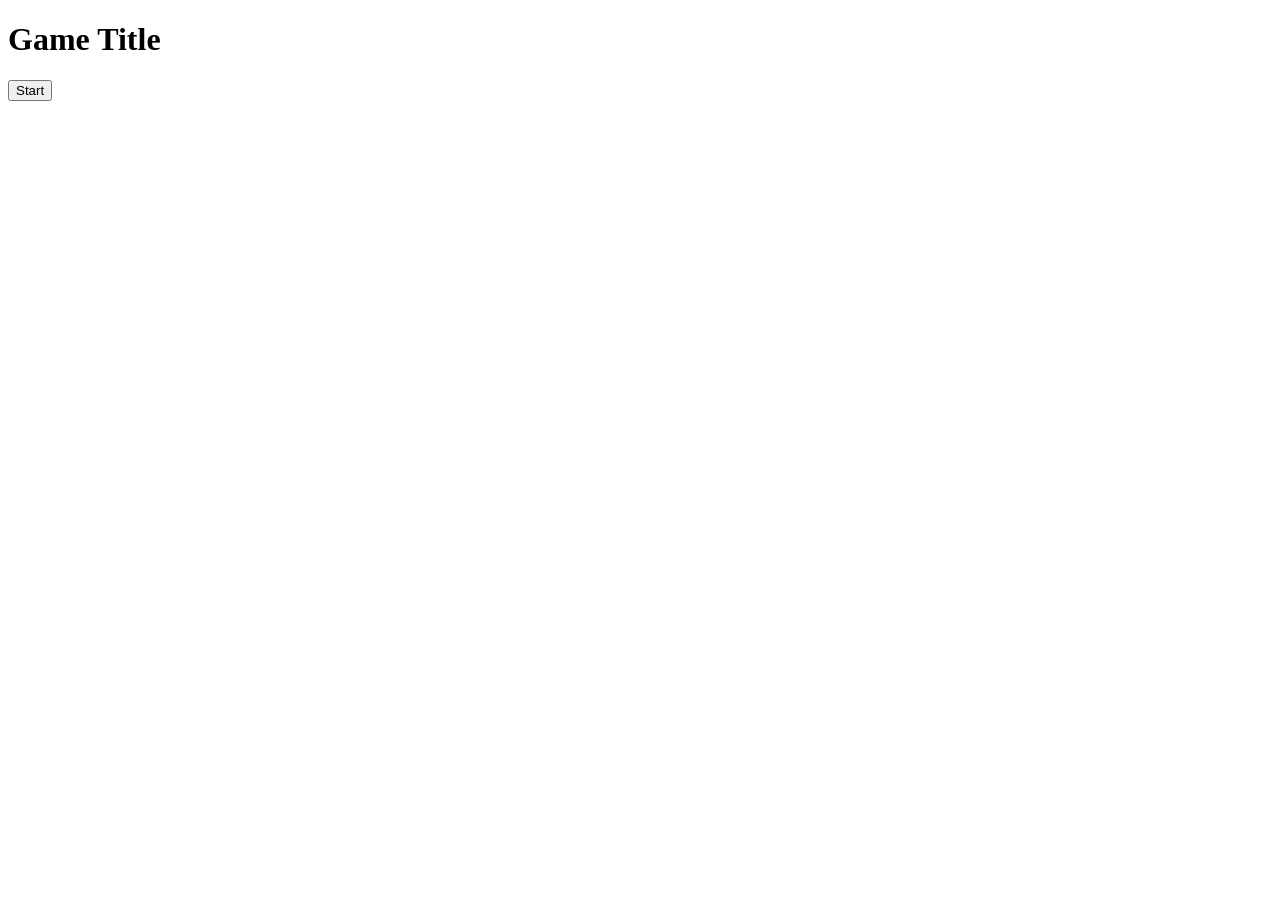
==== index.html @ 52526e9b "added a simple start button" ====
<!DOCTYPE html>
<html>
<head>
<title> Cassie Nguyen's Mystery File </title>
</head>

<link rel="stylesheet" href="som.css">

<body>

<div id="SplashScreen">
<h1>Game Title</h1>
<input id="StartButton" type="button" value="Start"/>
</div>

<canvas id="GameCanvas" style="display: none;">Game Stuff</canvas>

<script>
    $("#StartButton").click(function () {
        $("#SplashScreen").hide();
        $("#GameCanvas").show();
    });
</script>

</body>

</html>
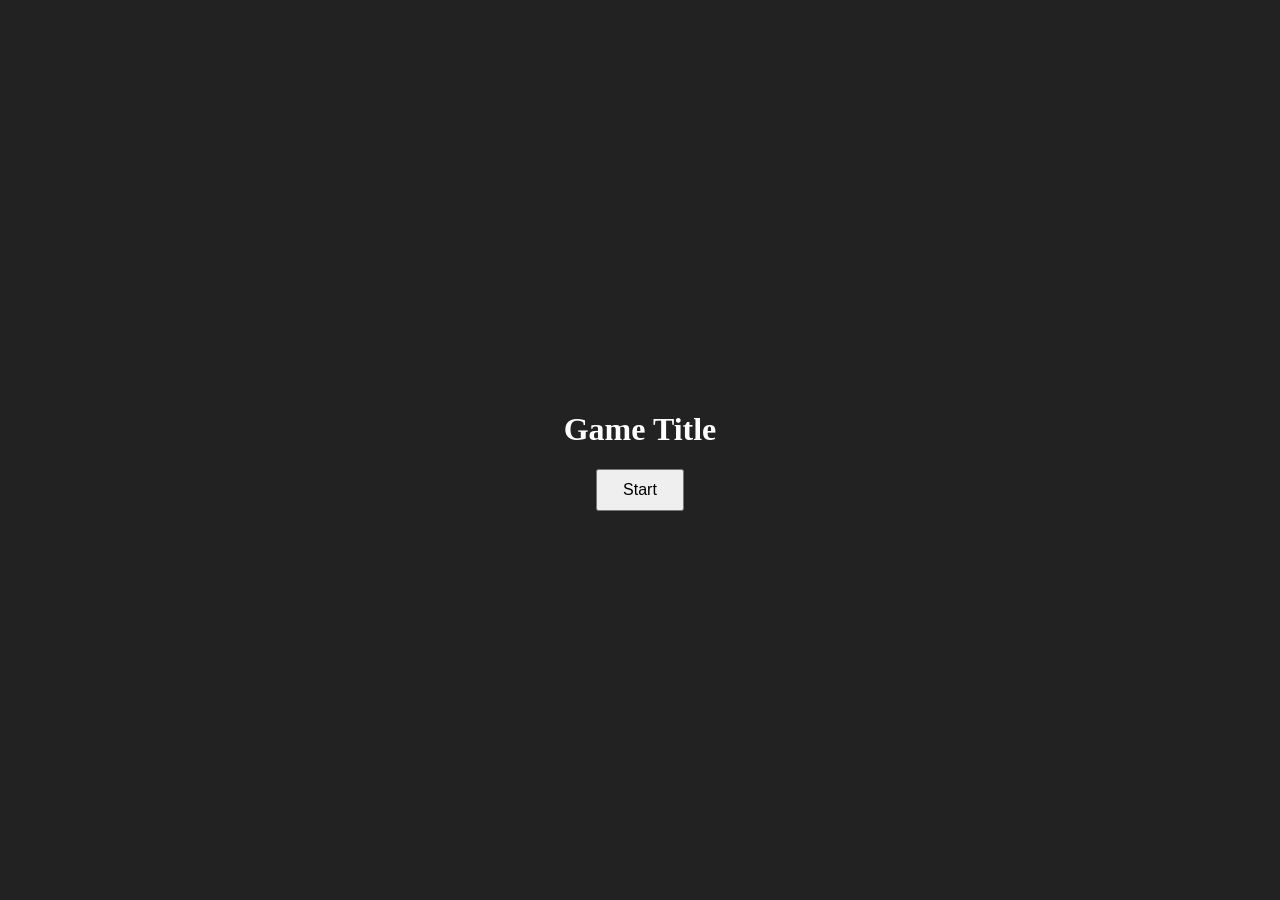
==== commit 777a4d1a: "made the start screen look nicer" ====
--- a/index.html
+++ b/index.html
@@ -4,7 +4,7 @@
 <title> Cassie Nguyen's Mystery File </title>
 </head>
 
-<link rel="stylesheet" href="som.css">
+<link rel="stylesheet" href="Game.css">
 
 <body>
 
--- a/Game.css
+++ b/Game.css
@@ -0,0 +1,19 @@
+body {
+    margin: 0;
+    height: 100vh;
+    display: flex;
+    justify-content: center;
+    align-items: center;
+    background-color: #222;
+    color: white;
+}
+
+#SplashScreen {
+    text-align: center;
+}
+
+#StartButton {
+    padding: 10px 25px;
+    font-size: 16px;
+    cursor: pointer;
+}
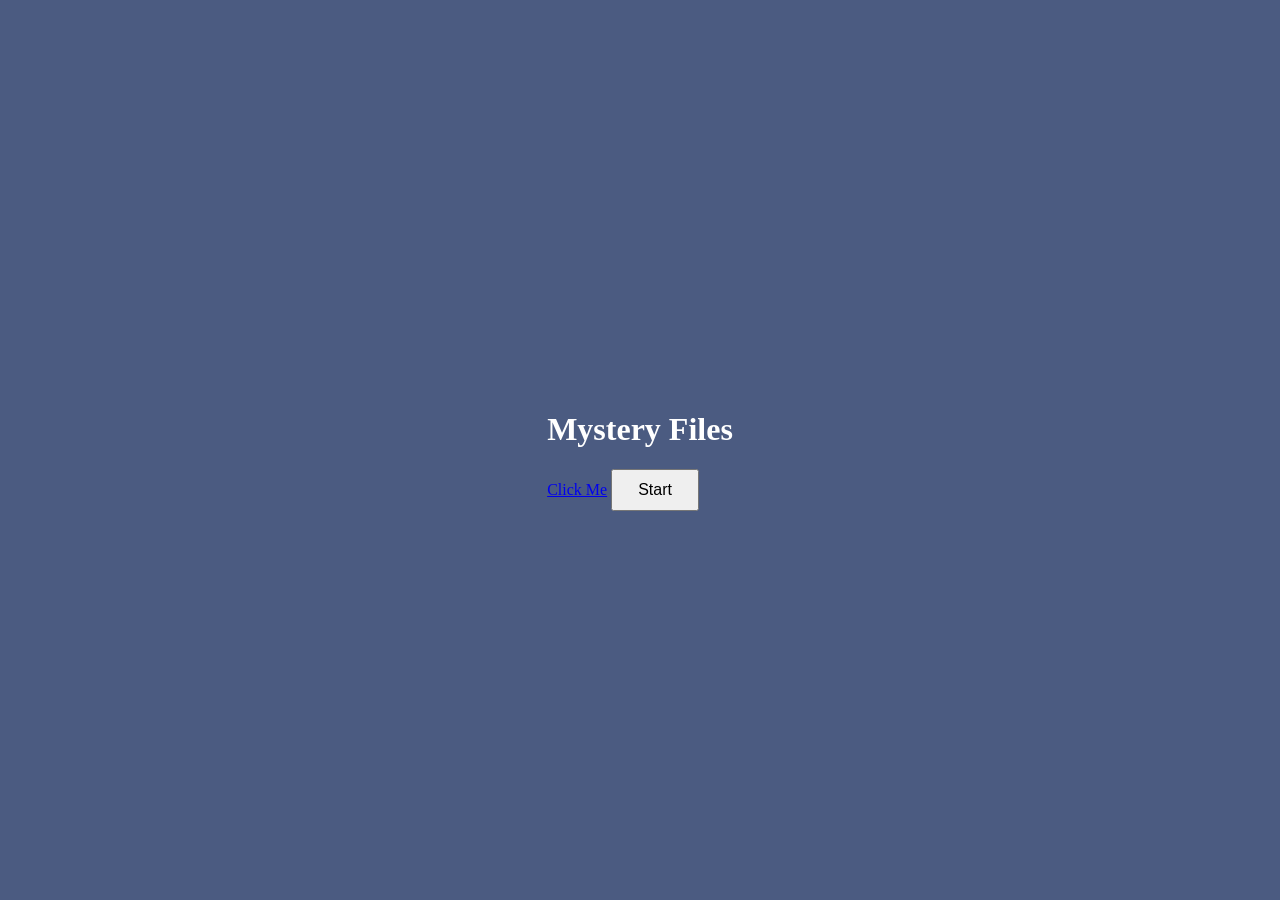
==== commit 82460adb: "index has more structure + homepage" ====
--- a/index.html
+++ b/index.html
@@ -8,8 +8,9 @@
 
 <body>
 
-<div id="SplashScreen">
-<h1>Game Title</h1>
+<div id="StartScreen">
+<h1>Mystery Files</h1>
+<a href="homepage.html" class="button-class">Click Me</a>
 <input id="StartButton" type="button" value="Start"/>
 </div>
 
@@ -22,6 +23,12 @@
     });
 </script>
 
+<div id="GameScreen">
+
+<div id="GameRules">
+
+<div id="CaseFiles">
+
 </body>
 
 </html>
--- a/Game.css
+++ b/Game.css
@@ -4,7 +4,7 @@
     display: flex;
     justify-content: center;
     align-items: center;
-    background-color: #222;
+    background-color: #4b5b81;
     color: white;
 }
 
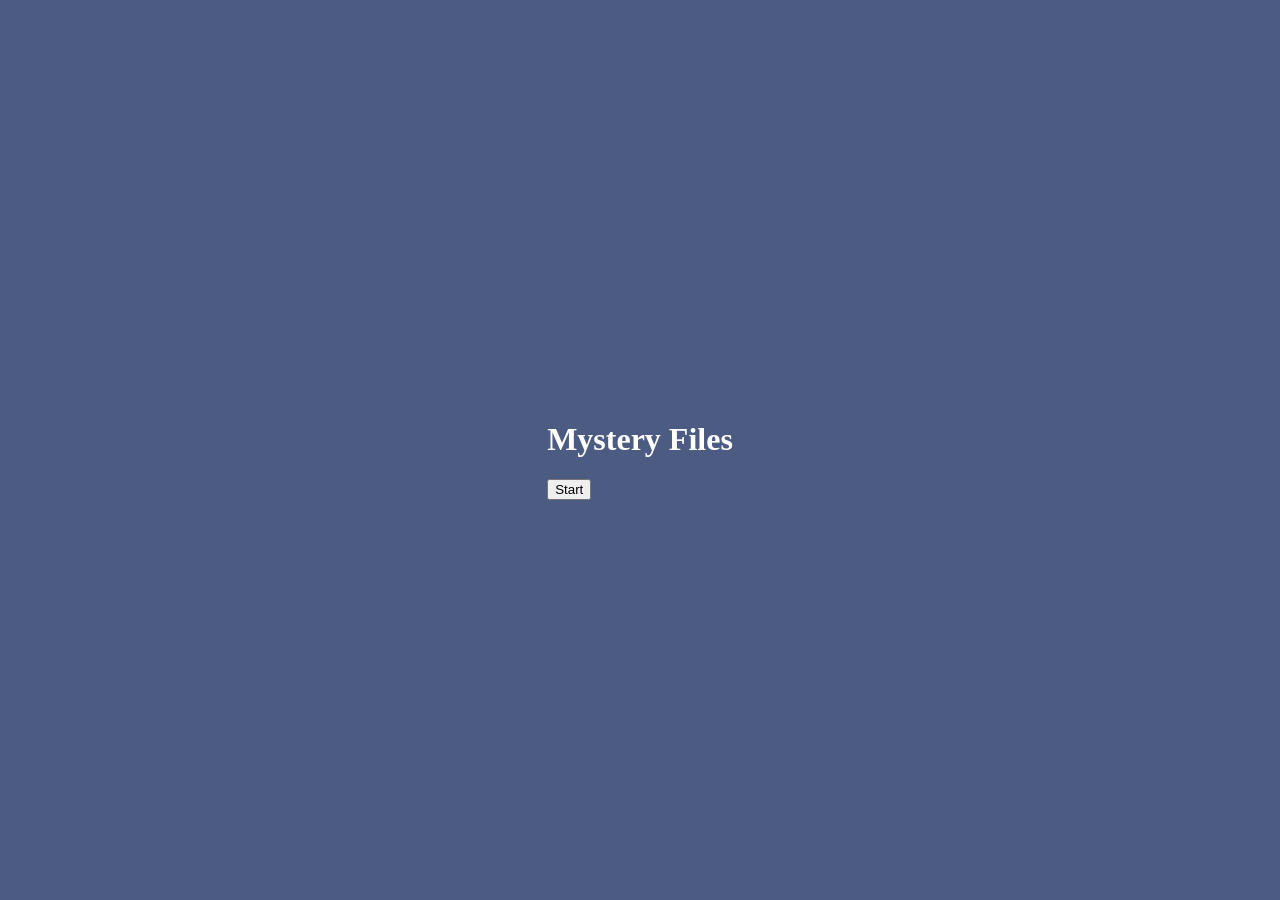
==== commit 1ef41dc1: "fixed the button" ====
--- a/index.html
+++ b/index.html
@@ -10,18 +10,10 @@
 
 <div id="StartScreen">
 <h1>Mystery Files</h1>
-<a href="homepage.html" class="button-class">Click Me</a>
-<input id="StartButton" type="button" value="Start"/>
+<a href="homepage.html">
+<button class="StartButton">Start</button>
+</a>
 </div>
-
-<canvas id="GameCanvas" style="display: none;">Game Stuff</canvas>
-
-<script>
-    $("#StartButton").click(function () {
-        $("#SplashScreen").hide();
-        $("#GameCanvas").show();
-    });
-</script>
 
 <div id="GameScreen">
 
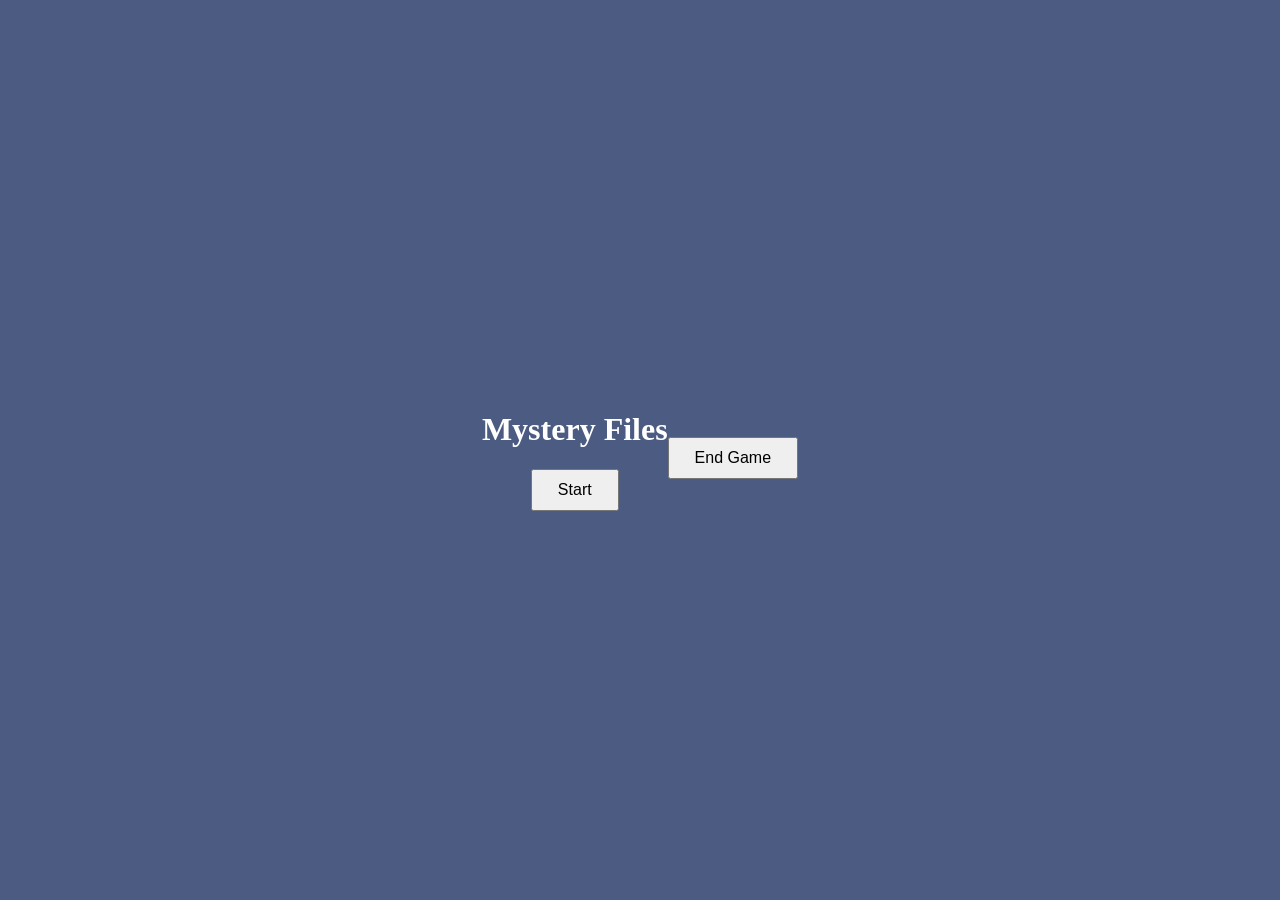
==== commit 3f4effc8: "reset" ====
--- a/index.html
+++ b/index.html
@@ -15,11 +15,9 @@
 </a>
 </div>
 
-<div id="GameScreen">
-
-<div id="GameRules">
-
-<div id="CaseFiles">
+<a href="index.html" class="ResetLink">
+<button class="ResetButton">End Game</button>
+</a>
 
 </body>
 
--- a/Game.css
+++ b/Game.css
@@ -1,3 +1,4 @@
+/* Index */
 body {
     margin: 0;
     height: 100vh;
@@ -8,11 +9,21 @@
     color: white;
 }
 
-#SplashScreen {
+#StartScreen {
     text-align: center;
 }
 
-#StartButton {
+.StartButton {
+    padding: 10px 25px;
+    font-size: 16px;
+    cursor: pointer;
+}
+
+.ResetLink {
+    margin-top: 15px;
+}
+
+.ResetButton {
     padding: 10px 25px;
     font-size: 16px;
     cursor: pointer;
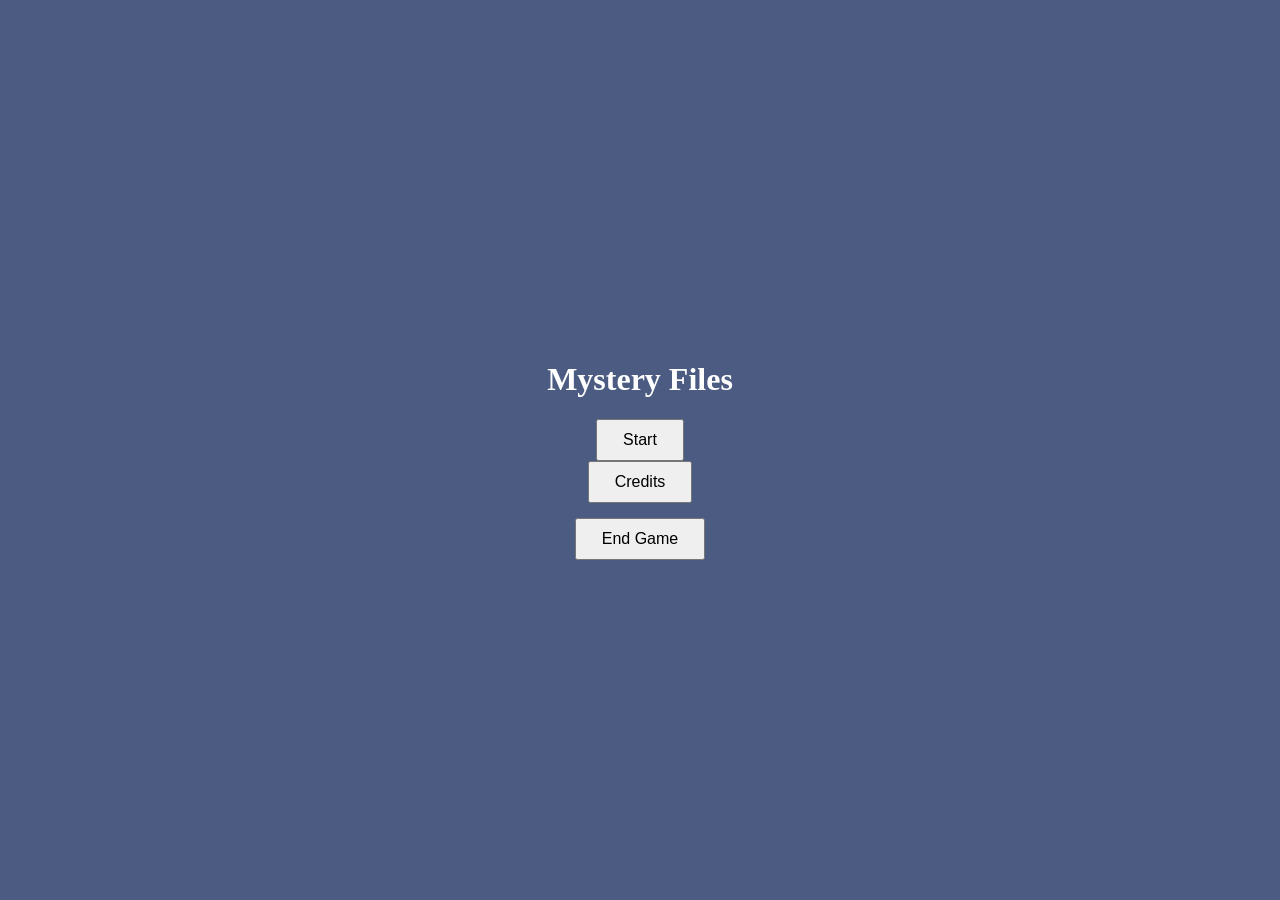
==== commit 9c7f8043: "added a credits page, made case 1 nicer looking, also general stuff like hover for all cases" ====
--- a/index.html
+++ b/index.html
@@ -15,6 +15,12 @@
 </a>
 </div>
 
+<div id="Credits">
+<a href="credits.html">
+<button class="StartButton">Credits</button>
+</a>
+</div>
+
 <a href="index.html" class="ResetLink">
 <button class="ResetButton">End Game</button>
 </a>
--- a/Game.css
+++ b/Game.css
@@ -4,6 +4,7 @@
     height: 100vh;
     display: flex;
     justify-content: center;
+    flex-direction: column;
     align-items: center;
     background-color: #4b5b81;
     color: white;
@@ -27,4 +28,51 @@
     padding: 10px 25px;
     font-size: 16px;
     cursor: pointer;
+}
+
+/* Homepage */
+
+#GameScreen {
+    text-align: center;
+}
+
+#Back {
+    position: fixed;
+    bottom: 20px;
+    right: 20px;
+    transform: translateX(-50%);
+}
+
+/* Cases All */
+
+#CaseDescription,
+#Suspects,
+#Evidence,
+#Investigation,
+#SolveCase {
+    background-color: #354363;
+    border: 2px solid white;
+    border-radius: 8px;
+    padding: 10px 25px;
+    margin: 15px auto;
+    width: 300px;
+    text-align: center;
+}
+
+#CaseDescription:hover,
+#Suspects:hover,
+#Evidence:hover,
+#Investigation:hover,
+#SolveCase:hover {
+    background-color: #60739e;
+    transition: 0.3s;
+}
+
+#Suspects summary {
+    list-style: none;
+    cursor: pointer;
+}
+
+#Suspects summary::-webkit-details-marker {
+    display: none;
 }
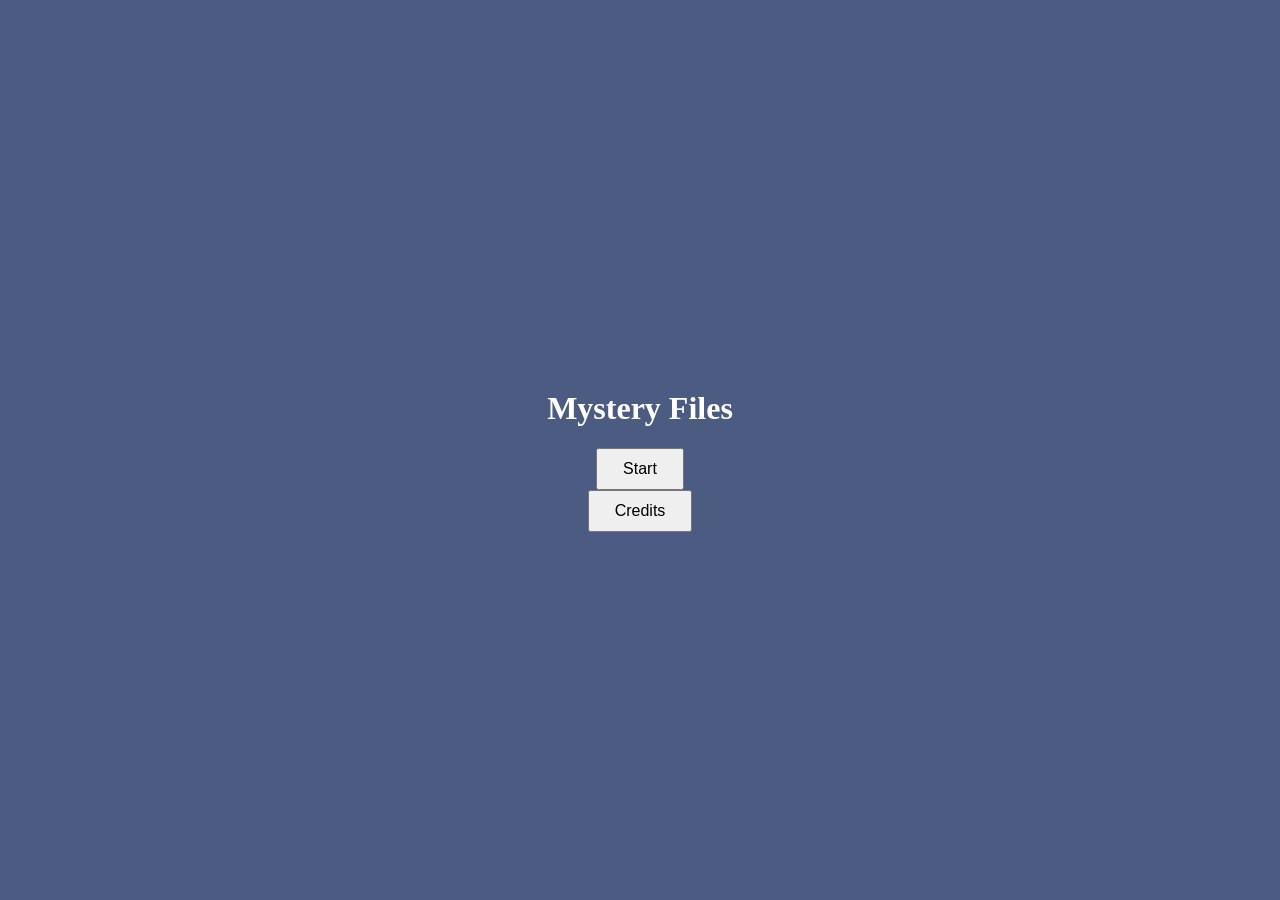
==== commit fac071cd: "added a button to close out of dialougge and moved some stuff" ====
--- a/index.html
+++ b/index.html
@@ -16,14 +16,10 @@
 </div>
 
 <div id="Credits">
-<a href="credits.html">
-<button class="StartButton">Credits</button>
+<a href="credits.html" class="ResetLink">
+<button class="ResetButton">Credits</button>
 </a>
 </div>
-
-<a href="index.html" class="ResetLink">
-<button class="ResetButton">End Game</button>
-</a>
 
 </body>
 
--- a/Game.css
+++ b/Game.css
@@ -43,6 +43,44 @@
     transform: translateX(-50%);
 }
 
+#GameRules {
+    width: 300px;
+    margin: 15px auto;
+    text-align: center;
+}
+
+#GameRules summary {
+    list-style: none;
+    cursor: pointer;
+    border: 2px solid;
+    border-radius: 8px;
+    padding: 10px;
+}
+
+#GameRules summary::-webkit-details-marker {
+    display: none;
+}
+
+#GameRules details {
+    transition: transform 0.3s ease;
+}
+
+#GameRules details[open] {
+    transform: scale(1.1);
+}
+
+.RulesContent {
+    border: 2px solid;
+    border-radius: 8px;
+    padding: 15px;
+    margin-top: 10px;
+    text-align: left;
+}
+
+.RulesContent li {
+    margin-bottom: 10px;
+}
+
 /* Cases All */
 
 #CaseDescription,
@@ -75,4 +113,54 @@
 
 #Suspects summary::-webkit-details-marker {
     display: none;
+}
+
+.SuspectInfo {
+    position: fixed;
+    top: 50%;
+    left: 50%;
+    width: 85vw;
+    height: 80vh;
+    background-color: #5a3826;
+    border: 3px solid #cba778;
+    border-radius: 12px;
+    padding: 25px;
+    box-sizing: border-box;
+    overflow-y: auto;
+    z-index: 100;
+    transform: translate(-50%, -50%);
+    box-shadow: 0 0 30px #24170f;
+}
+
+.SuspectImage {
+    width: 220px;
+    max-width: 100%;
+    height: 300px;
+    object-fit: contain;
+}
+
+.Dialogue {
+    background-color: #79513a;
+    border: 2px solid #cba778;
+    border-radius: 8px;
+    padding: 20px;
+    margin-top: 20px;
+    color: white;
+    font-size: 18px;
+}
+
+.SuspectCard details[open] .SuspectInfo {
+    animation: ExpandSuspect 0.3s ease-out;
+}
+
+@keyframes ExpandSuspect {
+    from {
+        opacity: 0;
+        transform: translate(-50%, -50%) scale(0.8);
+    }
+
+    to {
+        opacity: 1;
+        transform: translate(-50%, -50%) scale(1);
+    }
 }
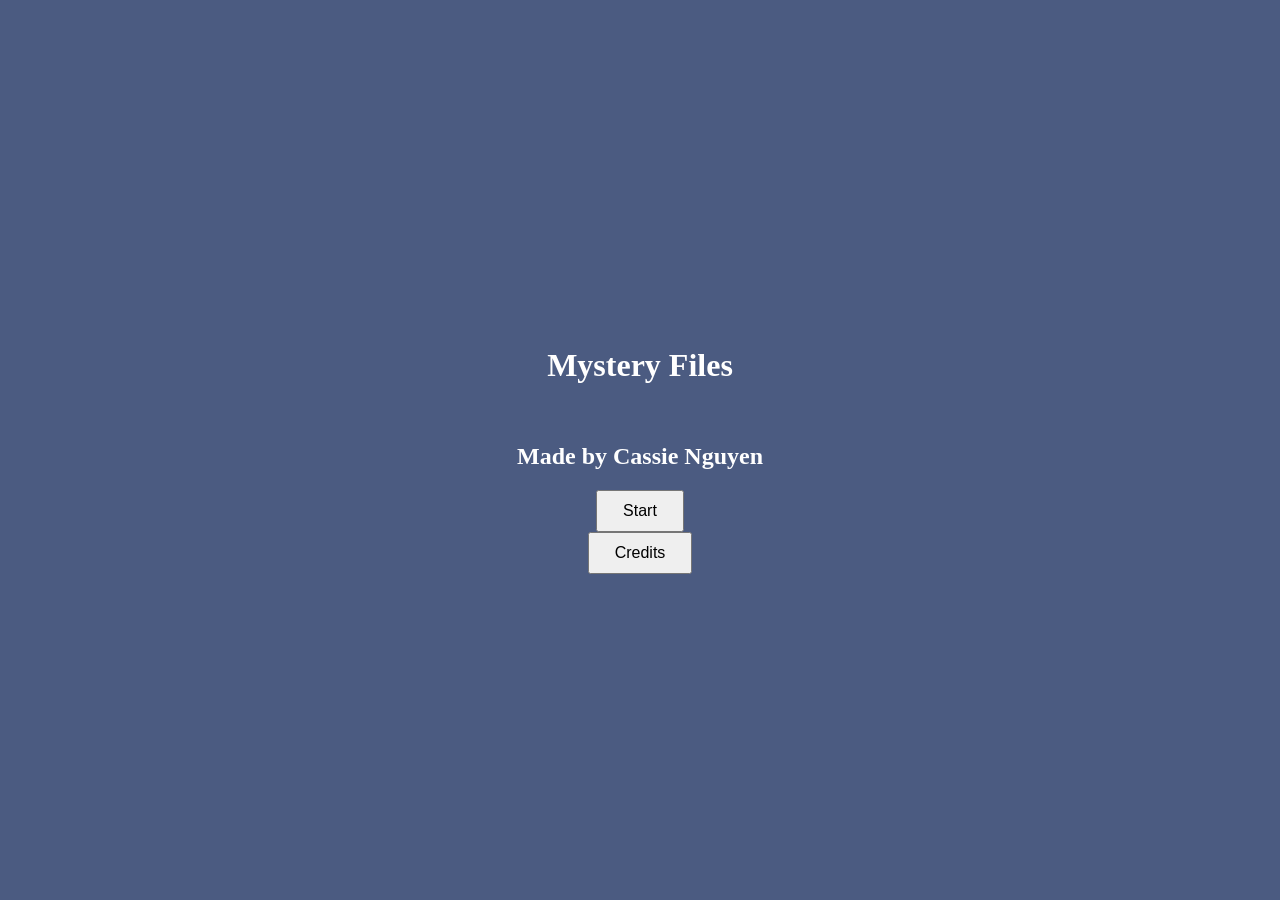
==== commit 4e2cda40: "all images and credits added. FINAL COMMIT(IHOPE)" ====
--- a/index.html
+++ b/index.html
@@ -10,6 +10,9 @@
 
 <div id="StartScreen">
 <h1>Mystery Files</h1>
+<br>
+<h2> Made by Cassie Nguyen </h2>
+
 <a href="homepage.html">
 <button class="StartButton">Start</button>
 </a>
--- a/Game.css
+++ b/Game.css
@@ -79,6 +79,14 @@
 
 .RulesContent li {
     margin-bottom: 10px;
+}
+
+#CaseFiles .StartButton {
+    transition: transform 0.3s ease;
+}
+
+#CaseFiles .StartButton:hover {
+    transform: translateY(-5px);
 }
 
 /* Cases All */
@@ -163,4 +171,149 @@
         opacity: 1;
         transform: translate(-50%, -50%) scale(1);
     }
+}
+
+#Evidence summary {
+    list-style: none;
+    cursor: pointer;
+}
+
+#Evidence summary::-webkit-details-marker {
+    display: none;
+}
+
+#Evidence summary::marker {
+    content: "";
+}
+
+.ClueCard {
+    border: 2px solid white;
+    border-radius: 8px;
+    padding: 10px;
+    margin: 15px 0;
+}
+
+.ClueCard summary {
+    list-style: none;
+    cursor: pointer;
+}
+
+.ClueCard summary::-webkit-details-marker {
+    display: none;
+}
+
+.ClueCard summary::marker {
+    content: "";
+}
+
+.ClueCard summary h3 {
+    margin: 5px 0;
+}
+
+.ClueStatus {
+    font-size: 12px;
+}
+
+.ClueCard .ClueStatus::after {
+    content: "";
+}
+
+.ClueCard[open] .ClueStatus {
+    font-size: 0;
+}
+
+.ClueCard[open] .ClueStatus::after {
+    content: "Reviewed";
+    font-size: 12px;
+}
+
+.ClueContent {
+    padding-top: 10px;
+    text-align: left;
+    overflow-x: auto;
+}
+
+.ClueContent table {
+    width: 100%;
+    border-collapse: collapse;
+    font-size: 14px;
+}
+
+.ClueContent th,
+.ClueContent td {
+    padding: 5px;
+    text-align: center;
+}
+
+#Investigation summary {
+    list-style: none;
+    cursor: pointer;
+}
+
+#Investigation summary::-webkit-details-marker {
+    display: none;
+}
+
+#Investigation summary h2 {
+    margin: 0;
+}
+
+.InvestigationContent {
+    padding: 15px 0;
+    text-align: left;
+}
+
+.InvestigationContent label {
+    cursor: pointer;
+}
+
+.SolveButton {
+    display: none;
+    padding: 10px 25px;
+    border: 2px solid white;
+    border-radius: 8px;
+    color: white;
+    text-decoration: none;
+    margin: 15px auto;
+    width: fit-content;
+}
+
+.WrongAnswer {
+    display: none;
+}
+
+/* Case 1 */
+body:has(#NortonAnswer:checked) .SolveButton {
+    display: block;
+}
+
+body:has(#AliceAnswer:checked) .WrongAnswer,
+body:has(#OrpheusAnswer:checked) .WrongAnswer,
+body:has(#MellyAnswer:checked) .WrongAnswer {
+    display: block;
+}
+
+/* Case 2 */
+
+body:has(#MariaAnswer:checked) .SolveButton {
+    display: block;
+}
+
+body:has(#ChristinaAnswer:checked) .WrongAnswer,
+body:has(#AbbyAnswer:checked) .WrongAnswer,
+body:has(#KatherineAnswer:checked) .WrongAnswer {
+    display: block;
+}
+
+/* Case 3 */
+
+
+body:has(#FelixAnswer:checked) .SolveButton {
+    display: block;
+}
+
+body:has(#LilyAnswer:checked) .WrongAnswer,
+body:has(#OliverAnswer:checked) .WrongAnswer,
+body:has(#EmmaAnswer:checked) .WrongAnswer {
+    display: block;
 }
